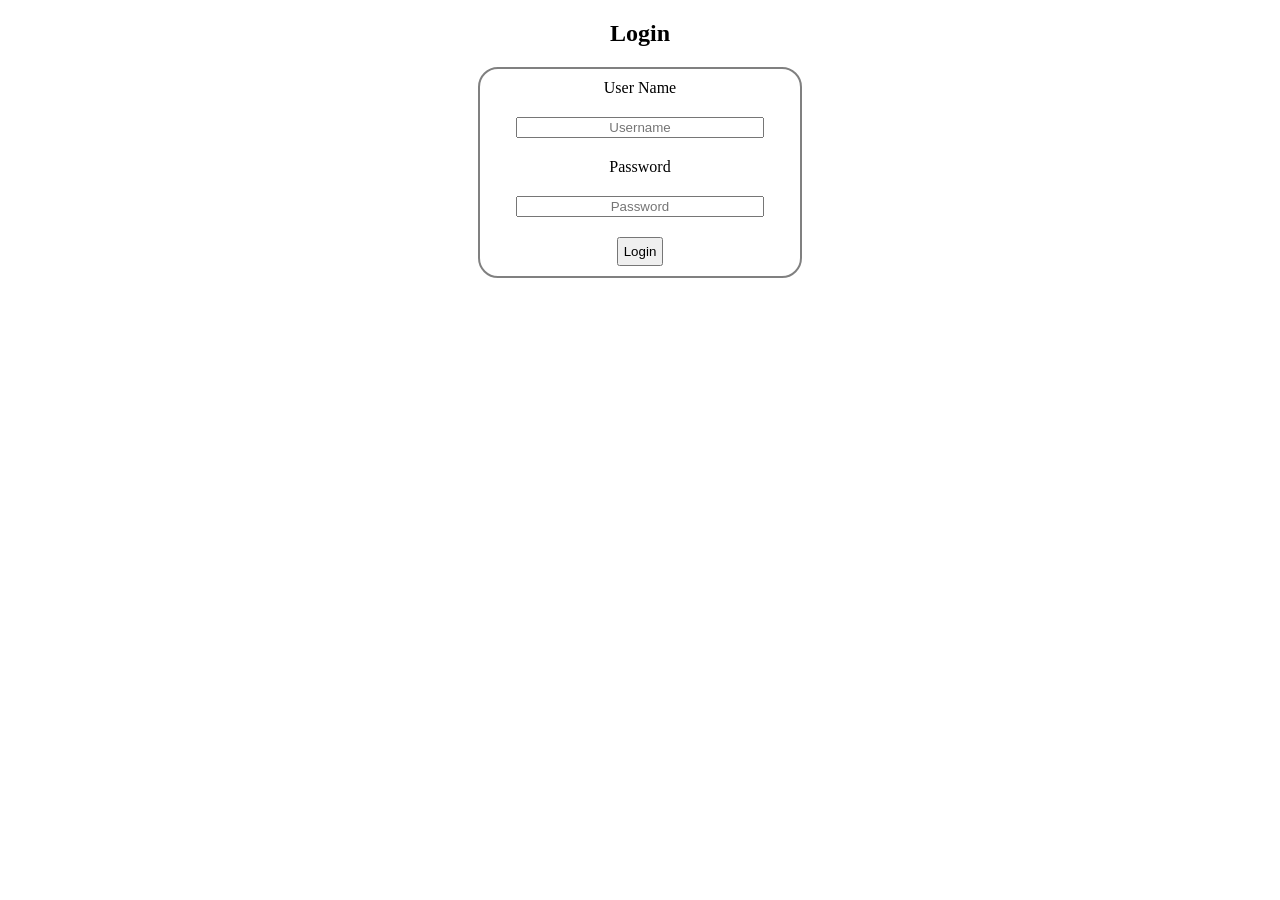
==== frontend/login.html @ 2c8707e8 "first commit" ====
<!DOCTYPE html>
<html>
<head>
    <title>Login</title>
    <link rel="stylesheet" href="css/login.css">
</head>
<body>

<h2>Login</h2>
<form class="form">
<label>User Name</label>
<input type="text" id="username" placeholder="Username">
<label>Password</label>
<input type="password" id="password" placeholder="Password">

<button onclick="login()">Login</button>
</form>

<p id="msg"></p>

<script src="js/login.js"></script>

</body>
</html>
---- frontend/css/login.css ----
body{
 text-align: center;   
}   
form{
    display: flex;
    flex-direction: column;
    border: 2px solid gray;
    padding: 10px;
    gap: 20px;
    border-radius: 20px;
    width: 300px;
    margin: 10px auto;
}
input{
    text-align: center;
    align-self: center;
    width: 80%;
}

button{
    align-self: center;
    padding: 5px;
    width: auto;
}
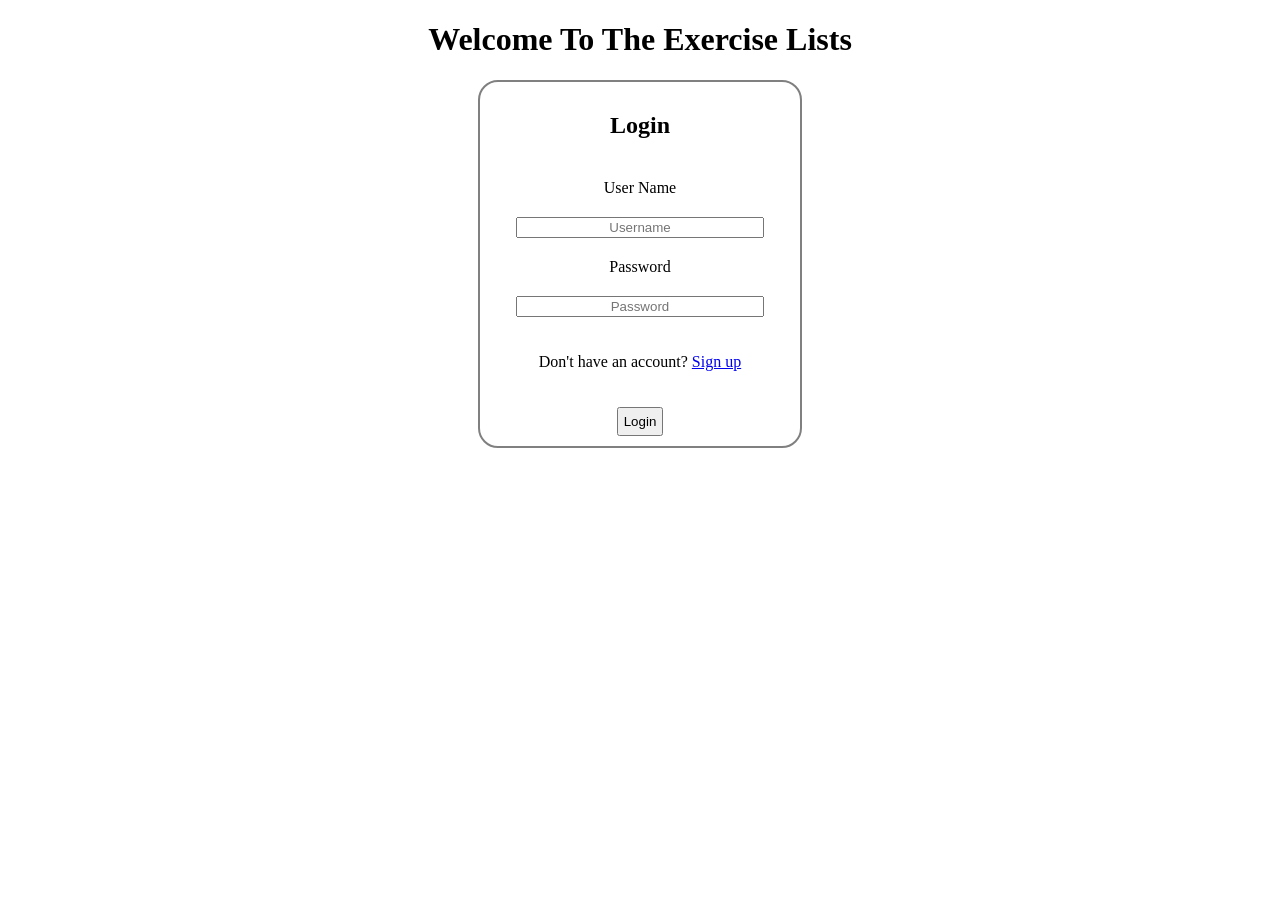
==== commit ef97fffb: "added login/signup, logout" ====
--- a/frontend/login.html
+++ b/frontend/login.html
@@ -6,14 +6,20 @@
 </head>
 <body>
 
-<h2>Login</h2>
+<h1> Welcome To The Exercise Lists</h1>
 <form class="form">
+<h2 id="form-title">Login</h2>
 <label>User Name</label>
 <input type="text" id="username" placeholder="Username">
 <label>Password</label>
 <input type="password" id="password" placeholder="Password">
 
-<button onclick="login()">Login</button>
+<p>
+<span id = "toggle_text">Don't have an account?</span>
+<a href="#" onclick="toggleForm()" id = "toggle_link">Sign up</a>
+</p>
+
+<button id="submit-btn" onclick="handleSubmit()">Login</button>
 </form>
 
 <p id="msg"></p>
